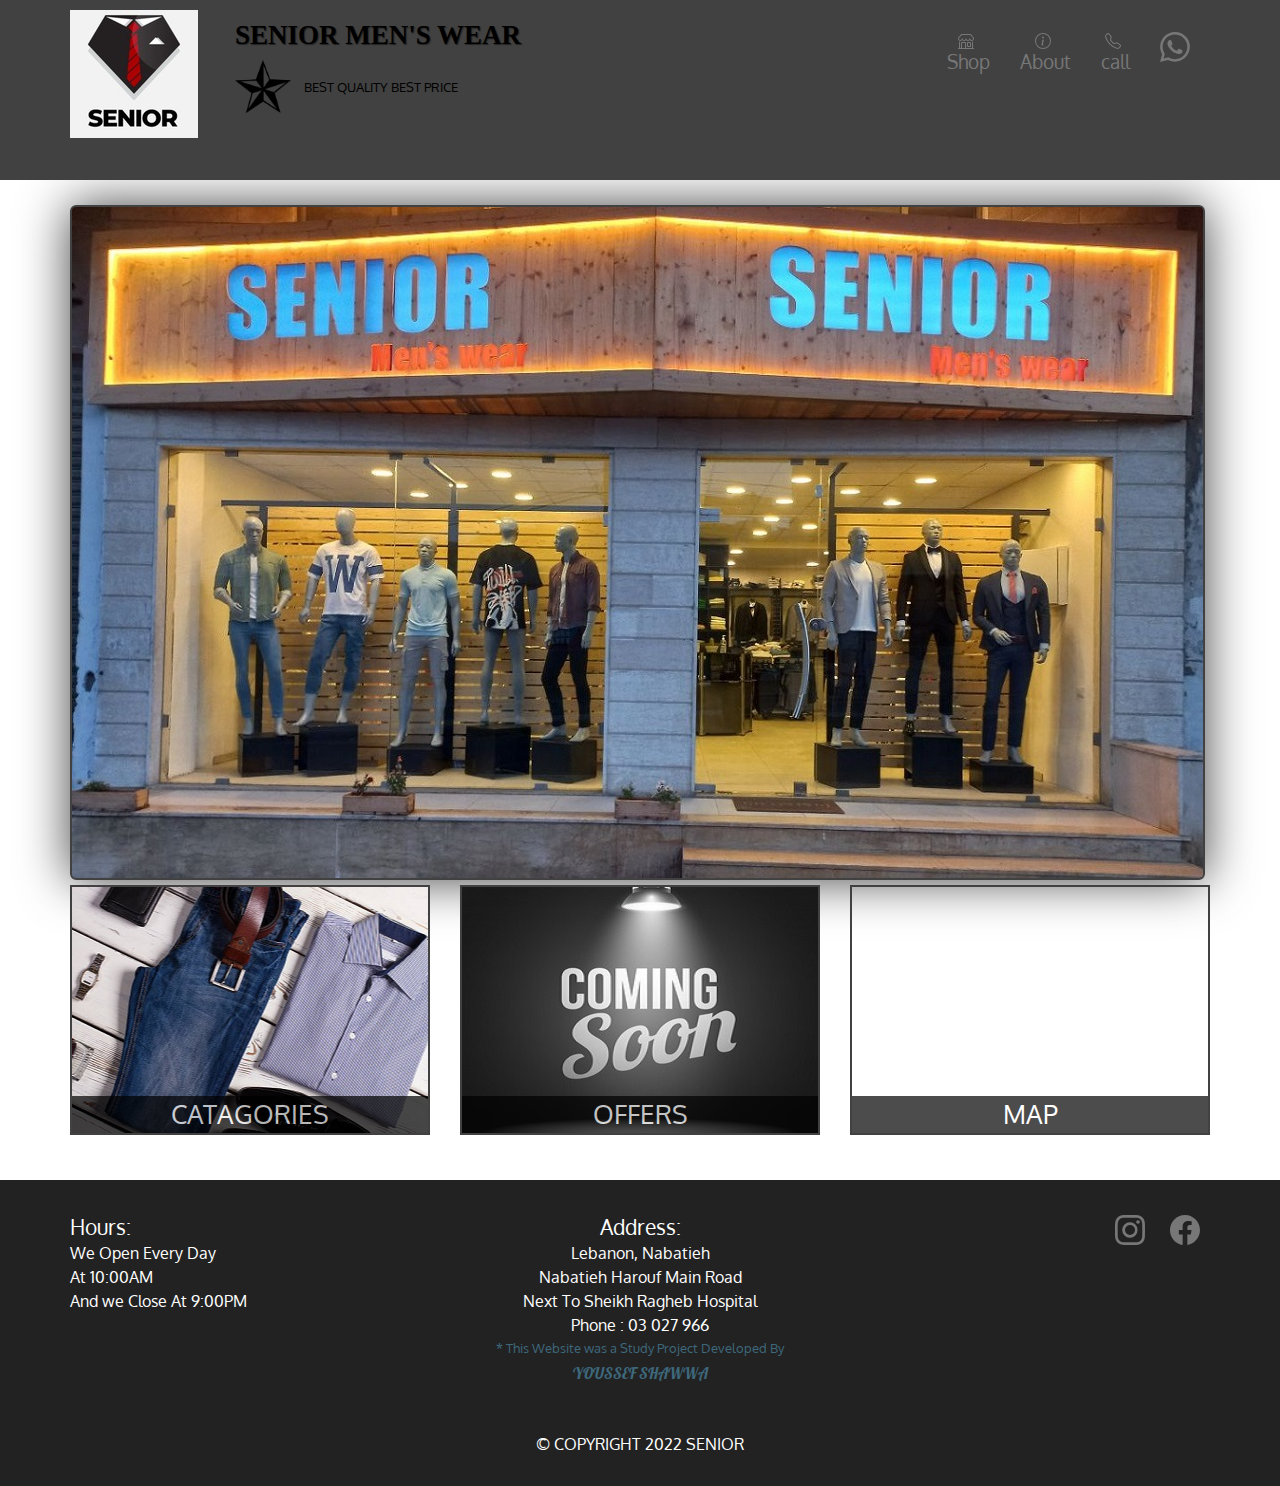
==== index.html @ cc4a940c "first and final commit" ====
<!DOCTYPE html>
<html>
    <head>
        <meta charset="utf-8">
        <meta http-equiv="X-UA-Compatible" content="IE=edge">
        <meta name="viewport" content="width=device-width, initial-scale=1">
        <title>SENIOR Men's Wear</title>
        <link rel="icon" href="/Images/icon.png">
        <link rel="stylesheet" href="CSS/bootstrap.min.css">
        <link rel="stylesheet" href="CSS/style.css">
        <link rel="preconnect" href="https://fonts.googleapis.com">
        <link rel="preconnect" href="https://fonts.gstatic.com" crossorigin>
        <link href="https://fonts.googleapis.com/css2?family=Oxygen&display=swap" rel="stylesheet">
        <link rel="preconnect" href="https://fonts.googleapis.com">
        <link rel="preconnect" href="https://fonts.gstatic.com" crossorigin>
        <link href="https://fonts.googleapis.com/css2?family=Oleo+Script+Swash+Caps:wght@400;700&display=swap" rel="stylesheet">
        <link rel="preconnect" href="https://fonts.googleapis.com">
        <link rel="preconnect" href="https://fonts.googleapis.com">
        <link rel="preconnect" href="https://fonts.gstatic.com" crossorigin>
        <link href="https://fonts.googleapis.com/css2?family=Lobster&display=swap" rel="stylesheet">
        <script src="js/jquery-2.1.4.min.js"></script>
        <script src="js/bootstrap.min.js"></script>
        <script src="/js/ajax-utils.js"></script>
        <script src="/js/Script.js"></script>
    </head>
    <body>
        <header>
            <nav id="header-nav" class="navbar navbar-default">
                <div class="container">
                   <div class="navbar-header">
                       <a onClick="document.location.reload(true)" class="pull-left visible-md visible-lg">
                           <div id="logo-img"></div>
                       </a>
                       <div class="navbar-brand">
                        <a  onClick="document.location.reload(true)" ><h1>Senior Men's Wear</h1></a>
                        <p>
                            <img id="star-image" src="Images/star.png" alt="About Senior">
                            <span>Best Quality Best Price</span>     
                        </p>

                       </div>
                       
                       <button id="navbarToggle" type="button" class="navbar-toggle collapsed" data-toggle="collapse" data-target="#collapsable-nav" aria-expanded="false">
                        <span class="sr-only">Toggle navigation</span>
                        <span class="icon-bar"></span>
                        <span class="icon-bar"></span>
                        <span class="icon-bar"></span>
                      </button>
                   </div>
                   
                <div id="collapsable-nav" class="collapse navbar-collapse">
                    
                    <ul id="nav-list" class="nav navbar-nav navbar-right">
                     <li  class="visible-xs active"  id="navHomeButton" >
                                        <a onClick="document.location.reload(true)">
                                            <svg xmlns="http://www.w3.org/2000/svg" width="16" height="16" fill="currentColor" class="bi bi-house" viewBox="0 0 16 16">
                                                <path fill-rule="evenodd" d="M2 13.5V7h1v6.5a.5.5 0 0 0 .5.5h9a.5.5 0 0 0 .5-.5V7h1v6.5a1.5 1.5 0 0 1-1.5 1.5h-9A1.5 1.5 0 0 1 2 13.5zm11-11V6l-2-2V2.5a.5.5 0 0 1 .5-.5h1a.5.5 0 0 1 .5.5z"/>
                                                <path fill-rule="evenodd" d="M7.293 1.5a1 1 0 0 1 1.414 0l6.647 6.646a.5.5 0 0 1-.708.708L8 2.207 1.354 8.854a.5.5 0 1 1-.708-.708L7.293 1.5z"/>
                                            </svg>   
                                            Home</a>
                                    </li>
                                <li id="navMenuButton" class="">
                                    <a id ="shop2" onclick="$sn.loadMenuCategories()">
                                        <svg xmlns="http://www.w3.org/2000/svg" width="16" height="16" fill="currentColor" class="bi bi-shop" viewBox="0 0 16 16">
                                            <path d="M2.97 1.35A1 1 0 0 1 3.73 1h8.54a1 1 0 0 1 .76.35l2.609 3.044A1.5 1.5 0 0 1 16 5.37v.255a2.375 2.375 0 0 1-4.25 1.458A2.371 2.371 0 0 1 9.875 8 2.37 2.37 0 0 1 8 7.083 2.37 2.37 0 0 1 6.125 8a2.37 2.37 0 0 1-1.875-.917A2.375 2.375 0 0 1 0 5.625V5.37a1.5 1.5 0 0 1 .361-.976l2.61-3.045zm1.78 4.275a1.375 1.375 0 0 0 2.75 0 .5.5 0 0 1 1 0 1.375 1.375 0 0 0 2.75 0 .5.5 0 0 1 1 0 1.375 1.375 0 1 0 2.75 0V5.37a.5.5 0 0 0-.12-.325L12.27 2H3.73L1.12 5.045A.5.5 0 0 0 1 5.37v.255a1.375 1.375 0 0 0 2.75 0 .5.5 0 0 1 1 0zM1.5 8.5A.5.5 0 0 1 2 9v6h1v-5a1 1 0 0 1 1-1h3a1 1 0 0 1 1 1v5h6V9a.5.5 0 0 1 1 0v6h.5a.5.5 0 0 1 0 1H.5a.5.5 0 0 1 0-1H1V9a.5.5 0 0 1 .5-.5zM4 15h3v-5H4v5zm5-5a1 1 0 0 1 1-1h2a1 1 0 0 1 1 1v3a1 1 0 0 1-1 1h-2a1 1 0 0 1-1-1v-3zm3 0h-2v3h2v-3z"/>
                                        </svg>
                                    <br class="hidden-xs">Shop</a>
                                </li>
                                <li id="about">
                                    <a onclick="$sn.loadaboutHtml()">
                                        <svg xmlns="http://www.w3.org/2000/svg" width="16" height="16" fill="currentColor" class="bi bi-info-circle" viewBox="0 0 16 16">
                                            <path d="M8 15A7 7 0 1 1 8 1a7 7 0 0 1 0 14zm0 1A8 8 0 1 0 8 0a8 8 0 0 0 0 16z"/>
                                            <path d="m8.93 6.588-2.29.287-.082.38.45.083c.294.07.352.176.288.469l-.738 3.468c-.194.897.105 1.319.808 1.319.545 0 1.178-.252 1.465-.598l.088-.416c-.2.176-.492.246-.686.246-.275 0-.375-.193-.304-.533L8.93 6.588zM9 4.5a1 1 0 1 1-2 0 1 1 0 0 1 2 0z"/>
                                        </svg>
                                        <br class="hidden-xs">About</a>
                                </li> 
                                    <li id="phone" class="hidden-xs">
                                        <a href="tel:03 027 966" target="_blank">
                                            <svg xmlns="http://www.w3.org/2000/svg" width="16" height="16" fill="currentColor" class="bi bi-telephone" viewBox="0 0 16 16">
                                                <path d="M3.654 1.328a.678.678 0 0 0-1.015-.063L1.605 2.3c-.483.484-.661 1.169-.45 1.77a17.568 17.568 0 0 0 4.168 6.608 17.569 17.569 0 0 0 6.608 4.168c.601.211 1.286.033 1.77-.45l1.034-1.034a.678.678 0 0 0-.063-1.015l-2.307-1.794a.678.678 0 0 0-.58-.122l-2.19.547a1.745 1.745 0 0 1-1.657-.459L5.482 8.062a1.745 1.745 0 0 1-.46-1.657l.548-2.19a.678.678 0 0 0-.122-.58L3.654 1.328zM1.884.511a1.745 1.745 0 0 1 2.612.163L6.29 2.98c.329.423.445.974.315 1.494l-.547 2.19a.678.678 0 0 0 .178.643l2.457 2.457a.678.678 0 0 0 .644.178l2.189-.547a1.745 1.745 0 0 1 1.494.315l2.306 1.794c.829.645.905 1.87.163 2.611l-1.034 1.034c-.74.74-1.846 1.065-2.877.702a18.634 18.634 0 0 1-7.01-4.42 18.634 18.634 0 0 1-4.42-7.009c-.362-1.03-.037-2.137.703-2.877L1.885.511z"/>
                                              </svg>
                                        <div> call</div>
                                        </a>
                                        </li>
                                        <li id="whatsapp" class="hidden-xs">
                                            <a href="https://wa.me/message/EGJOT2E6U7YUH1"  target="_blank">
                                            <svg style="margin-bottom: 12px;" xmlns="http://www.w3.org/2000/svg" width="30" height="30" fill="currentColor" class="bi bi-whatsapp" viewBox="0 0 16 16">
                                                <path d="M13.601 2.326A7.854 7.854 0 0 0 7.994 0C3.627 0 .068 3.558.064 7.926c0 1.399.366 2.76 1.057 3.965L0 16l4.204-1.102a7.933 7.933 0 0 0 3.79.965h.004c4.368 0 7.926-3.558 7.93-7.93A7.898 7.898 0 0 0 13.6 2.326zM7.994 14.521a6.573 6.573 0 0 1-3.356-.92l-.24-.144-2.494.654.666-2.433-.156-.251a6.56 6.56 0 0 1-1.007-3.505c0-3.626 2.957-6.584 6.591-6.584a6.56 6.56 0 0 1 4.66 1.931 6.557 6.557 0 0 1 1.928 4.66c-.004 3.639-2.961 6.592-6.592 6.592zm3.615-4.934c-.197-.099-1.17-.578-1.353-.646-.182-.065-.315-.099-.445.099-.133.197-.513.646-.627.775-.114.133-.232.148-.43.05-.197-.1-.836-.308-1.592-.985-.59-.525-.985-1.175-1.103-1.372-.114-.198-.011-.304.088-.403.087-.088.197-.232.296-.346.1-.114.133-.198.198-.33.065-.134.034-.248-.015-.347-.05-.099-.445-1.076-.612-1.47-.16-.389-.323-.335-.445-.34-.114-.007-.247-.007-.38-.007a.729.729 0 0 0-.529.247c-.182.198-.691.677-.691 1.654 0 .977.71 1.916.81 2.049.098.133 1.394 2.132 3.383 2.992.47.205.84.326 1.129.418.475.152.904.129 1.246.08.38-.058 1.171-.48 1.338-.943.164-.464.164-.86.114-.943-.049-.084-.182-.133-.38-.232z"/>
                                            </svg>
                                            </a>
                                            </li>
                     </ul>
                     
                     
                     </div>
                     
                </div>
           
            </nav>
       
        </header>
        <div class="container">
        <div id="call-btn" class="visible-xs text-center">
            
            <a class="btn" href="tel:+9613027966" target="_blank">
                <svg xmlns="http://www.w3.org/2000/svg" width="1.5em" height="1.5em" fill="currentColor" class="bi bi-telephone" viewBox="0 0 16 16">
                    <path d="M3.654 1.328a.678.678 0 0 0-1.015-.063L1.605 2.3c-.483.484-.661 1.169-.45 1.77a17.568 17.568 0 0 0 4.168 6.608 17.569 17.569 0 0 0 6.608 4.168c.601.211 1.286.033 1.77-.45l1.034-1.034a.678.678 0 0 0-.063-1.015l-2.307-1.794a.678.678 0 0 0-.58-.122l-2.19.547a1.745 1.745 0 0 1-1.657-.459L5.482 8.062a1.745 1.745 0 0 1-.46-1.657l.548-2.19a.678.678 0 0 0-.122-.58L3.654 1.328zM1.884.511a1.745 1.745 0 0 1 2.612.163L6.29 2.98c.329.423.445.974.315 1.494l-.547 2.19a.678.678 0 0 0 .178.643l2.457 2.457a.678.678 0 0 0 .644.178l2.189-.547a1.745 1.745 0 0 1 1.494.315l2.306 1.794c.829.645.905 1.87.163 2.611l-1.034 1.034c-.74.74-1.846 1.065-2.877.702a18.634 18.634 0 0 1-7.01-4.42 18.634 18.634 0 0 1-4.42-7.009c-.362-1.03-.037-2.137.703-2.877L1.885.511z"/>
                  </svg>
            </a>
            <a class="btn" href="https://wa.me/message/EGJOT2E6U7YUH1"  target="_blank">
                <svg xmlns="http://www.w3.org/2000/svg" width="1.5em" height="1.5em" fill="currentColor" class="bi bi-whatsapp" viewBox="0 0 16 16">
                    <path d="M13.601 2.326A7.854 7.854 0 0 0 7.994 0C3.627 0 .068 3.558.064 7.926c0 1.399.366 2.76 1.057 3.965L0 16l4.204-1.102a7.933 7.933 0 0 0 3.79.965h.004c4.368 0 7.926-3.558 7.93-7.93A7.898 7.898 0 0 0 13.6 2.326zM7.994 14.521a6.573 6.573 0 0 1-3.356-.92l-.24-.144-2.494.654.666-2.433-.156-.251a6.56 6.56 0 0 1-1.007-3.505c0-3.626 2.957-6.584 6.591-6.584a6.56 6.56 0 0 1 4.66 1.931 6.557 6.557 0 0 1 1.928 4.66c-.004 3.639-2.961 6.592-6.592 6.592zm3.615-4.934c-.197-.099-1.17-.578-1.353-.646-.182-.065-.315-.099-.445.099-.133.197-.513.646-.627.775-.114.133-.232.148-.43.05-.197-.1-.836-.308-1.592-.985-.59-.525-.985-1.175-1.103-1.372-.114-.198-.011-.304.088-.403.087-.088.197-.232.296-.346.1-.114.133-.198.198-.33.065-.134.034-.248-.015-.347-.05-.099-.445-1.076-.612-1.47-.16-.389-.323-.335-.445-.34-.114-.007-.247-.007-.38-.007a.729.729 0 0 0-.529.247c-.182.198-.691.677-.691 1.654 0 .977.71 1.916.81 2.049.098.133 1.394 2.132 3.383 2.992.47.205.84.326 1.129.418.475.152.904.129 1.246.08.38-.058 1.171-.48 1.338-.943.164-.464.164-.86.114-.943-.049-.084-.182-.133-.38-.232z"/>
                  </svg>
            </a>
          </div>
        </div>
          <div class="container" id="main-content">
           
          </div>
    <footer class="panal-footer">
        <div class="container">
            <div class="row">
                <section id="hours" class="col-sm-4"><span>Hours:</span> <br> We Open Every Day<br> At 10:00AM <br>
                    And we Close At 9:00PM
                     <hr class="visible-xs">
                    </section>
                
                <section id="address" class="col-sm-4 text-center">
                    <span>Address:</span><br>
                    Lebanon, Nabatieh <br>
                    Nabatieh Harouf Main Road<br>
                    Next To Sheikh Ragheb Hospital<br>
                    Phone : 03 027 966
                   <p>* This Website was a Study Project Developed By <br><span class="text-center">youssef shawwa</span> </p>
                    <hr class="visible-xs">
                </section>
                <section id="testimonials " class="col-sm-4">
                    <p>
                        <a id="insta" href="https://www.instagram.com/senior.menswear/" target="_blank">
                            <svg xmlns="http://www.w3.org/2000/svg" width="30" height="30" fill="currentColor" class="bi bi-instagram" viewBox="0 0 16 16">
                                <path d="M8 0C5.829 0 5.556.01 4.703.048 3.85.088 3.269.222 2.76.42a3.917 3.917 0 0 0-1.417.923A3.927 3.927 0 0 0 .42 2.76C.222 3.268.087 3.85.048 4.7.01 5.555 0 5.827 0 8.001c0 2.172.01 2.444.048 3.297.04.852.174 1.433.372 1.942.205.526.478.972.923 1.417.444.445.89.719 1.416.923.51.198 1.09.333 1.942.372C5.555 15.99 5.827 16 8 16s2.444-.01 3.298-.048c.851-.04 1.434-.174 1.943-.372a3.916 3.916 0 0 0 1.416-.923c.445-.445.718-.891.923-1.417.197-.509.332-1.09.372-1.942C15.99 10.445 16 10.173 16 8s-.01-2.445-.048-3.299c-.04-.851-.175-1.433-.372-1.941a3.926 3.926 0 0 0-.923-1.417A3.911 3.911 0 0 0 13.24.42c-.51-.198-1.092-.333-1.943-.372C10.443.01 10.172 0 7.998 0h.003zm-.717 1.442h.718c2.136 0 2.389.007 3.232.046.78.035 1.204.166 1.486.275.373.145.64.319.92.599.28.28.453.546.598.92.11.281.24.705.275 1.485.039.843.047 1.096.047 3.231s-.008 2.389-.047 3.232c-.035.78-.166 1.203-.275 1.485a2.47 2.47 0 0 1-.599.919c-.28.28-.546.453-.92.598-.28.11-.704.24-1.485.276-.843.038-1.096.047-3.232.047s-2.39-.009-3.233-.047c-.78-.036-1.203-.166-1.485-.276a2.478 2.478 0 0 1-.92-.598 2.48 2.48 0 0 1-.6-.92c-.109-.281-.24-.705-.275-1.485-.038-.843-.046-1.096-.046-3.233 0-2.136.008-2.388.046-3.231.036-.78.166-1.204.276-1.486.145-.373.319-.64.599-.92.28-.28.546-.453.92-.598.282-.11.705-.24 1.485-.276.738-.034 1.024-.044 2.515-.045v.002zm4.988 1.328a.96.96 0 1 0 0 1.92.96.96 0 0 0 0-1.92zm-4.27 1.122a4.109 4.109 0 1 0 0 8.217 4.109 4.109 0 0 0 0-8.217zm0 1.441a2.667 2.667 0 1 1 0 5.334 2.667 2.667 0 0 1 0-5.334z"/>
                              </svg>
                        </a>
                        <a id="facebook" href="https://www.facebook.com/Senior-110667618188208" target="_blank">
                            <svg xmlns="http://www.w3.org/2000/svg" width="30" height="30" fill="currentColor" class="bi bi-facebook" viewBox="0 0 16 16">
                                <path d="M16 8.049c0-4.446-3.582-8.05-8-8.05C3.58 0-.002 3.603-.002 8.05c0 4.017 2.926 7.347 6.75 7.951v-5.625h-2.03V8.05H6.75V6.275c0-2.017 1.195-3.131 3.022-3.131.876 0 1.791.157 1.791.157v1.98h-1.009c-.993 0-1.303.621-1.303 1.258v1.51h2.218l-.354 2.326H9.25V16c3.824-.604 6.75-3.934 6.75-7.951z"/>
                              </svg>

                        </a>
                    </p>

                </section>
            </div>
            <div class="text-center" id="copyright">&copy; Copyright 2022 senior 
                    
            </div>
        </div>

    </footer>

        
    </body>
</html>
---- CSS/style.css ----
body{
    font-size:16px;
    color: #000;
    background-color: #fff;
    font-family: 'Oxygen', sans-serif;
}
a {
    cursor: pointer;
}
/* about page */
.row p a  {
    text-decoration: none;
    color: #000;
    font-size: 1.2em;
}
.name {
    text-transform: uppercase;
    font-family: 'Lobster', cursive;
    font-size: 1.2em;
    text-decoration: none;
    color: #000;
}
.name:hover, .row p a:hover {
    color: #777;
}
.about-content {
    padding: 20px;
}
/* end about page */
/** HEADER **/
#spch-instr {
    margin-bottom: 30px;
}

#header-nav {
    background-color: #414141;
    border-radius: 0;
    border: 0;
    padding-bottom: 10px;
}
#logo-img {
    background: url('/Images/Senior.jpg') no-repeat;
    width: 150px;
    height: 150px;
    margin: 10px 15px 10px 0px;
    
}
#star-image {
    width: 12%;
    height: auto;
    margin: 0px 10px 0px 0px;
}

.navbar-brand {
    padding-top: 25px;
  }

  .navbar-brand h1 { 
    font-family: 'Lora', serif;
    color: #000000;
    font-size: 1.5em;
    text-transform: uppercase;
    font-weight: bold;
    text-shadow: 1px 1px 1px #222;
    margin-top: 0;
    margin-bottom: 0;
    line-height: .75;
  }
.navbar-brand a:hover, .navbar-brand a:focus {
    text-decoration: none;
    color: #000;
}
#insta, #facebook {
    text-decoration: none;
    color: #777;
    margin: 10px;
}
#insta:hover, #facebook:hover {
    color: #e7e7e7;

}
.navbar-brand p{
    color: #000;
    text-transform: uppercase;
    font-size: .7em;
    margin-top:15px;
}
.navbar-brand p span {
    vertical-align: middle;
}

#navbarToggle {
    margin-top: 15px;
}
#nav-list{

    margin-top: 10px;
    margin-bottom: 10px;
    text-align: center;
    background-color: #414141;
}

#nav-list li a{
    border-radius: 50px;
}
#nav-list li {
    margin-top: 7px;
}

#nav-list li a:hover {
    background-color: #e7e7e7;
}
#nav-list li a span {
    font-size: 1.8em;
}
#nav-list {
    font-size: 1.2em;
}

#nav-list li a svg {
    margin-right: 5px;
    font-size: 1em;
}

#phone a {
    text-align: center;
    padding-bottom: 0;
}
#phone div {
    color: #777;
    text-align: center;

}
.navbar-header button.navbar-toggle, .navbar-header .icon-bar {
    border: 1px solid #fff;
    border-radius: 20px;
    
}
.navbar-header button.navbar-toggle {
    clear: both;
    margin-top: -30px;
}
.navbar-toggle {
    position: relative;
    border-radius: 20px;
    margin-top: 50px;
    margin-bottom: 0;
}
/* END HEADER */
/* FOOTER */
.panal-footer section:nth-child(3) {
    margin-bottom: 0;
    text-align: right;
}
.panal-footer {
    color: #fff;
    margin-top: 30px;
    padding-top: 35px;
    padding-bottom: 30px;
    background-color: #222;
    border-top: 0;
}
.panal-footer div.row {
    margin-bottom: 35px;
}
#hours, #address {
    line-height:1.5em;
}

#hours > span, #address > span {
    font-size: 1.3em;
}
 #address p {
    color:#3e687c;
    font-size: .8em;
    line-height: 1.8;
}
 #testimonials {
    font-style: italic;
}
/* #testimonials p:nth-child(2) {
    margin-top: 25px;
}  */
#testimonials {
    text-align: center;
}
#copyright {
    text-transform: uppercase;
}
#address p span {
    text-transform: uppercase;
    font-family: 'Lobster', cursive;
    font-size: 1.2em;
}
/* END FOOTER */

/* home page */
.container .jumbotron {
    box-shadow: 0 0 50px #414141;
    border: 2px solid #414141;
}
#Shop, #Offers, #map {
    height: 250px;
    width: 100%;
    margin-bottom: 15px;
    position: relative;
    border: 2px solid #414141;
    overflow: hidden;
}
#Shop:hover, #Offers:hover, #map:hover {
    box-shadow: 0 1px 5px 1px #414141;
    
}
#Shop {
    background: url('/Images/categories.jpg') no-repeat;
    background-position: center;
}
#Offers {
    background: url('/Images/ofr/ofr.jpg') no-repeat;
    background-position: center;
}
#Shop span, #Offers span, #map span {
    position: absolute;
    bottom: 0;
    right: 0;
    width: 100%;
    text-align: center;
    font-size: 1.6em;
    text-transform: uppercase;
    background-color: #000;
    color:#fff;
    opacity: .7;
}
/* .item-tile:hover {
    box-shadow: 0 1px 5px 1px #414141;
    
} */
/* END HOME PAGE */
/* MENU CATEGORIES PAGE */
.category-tile {
    position: relative;
    border: 2px solid #3f0c1f;
    overflow: hidden;
    width: 200px;
    height: 200px;
    margin: 0 auto 15px auto;
}
.category-tile span {
    position: absolute;
    bottom: 0;
    right: 0;
    width: 100%;
    text-align: center;
    font-size: 1.2em;
    text-transform: uppercase;
    background-color: #000;
    color: #fff;
    opacity: .6;
}
.category-tile:hover {
    box-shadow: 0 1px 5px 1px #414141;
}
#menu-categories {
    margin-bottom: 20px;
}
#categories-notes {
    margin: 0 0 30px 0;
}
/* END MENU CATEGORIES PAGE */
/* SINGLE CATEGORY PAGE */
.sco {
    text-transform: uppercase;
}

.item-tile {
    margin-bottom: 25px;
}
.item-tile hr {
    width: 80%;
}
.item-tile .item-price {
    font-size: 1.1em;
    text-align: center;
    /* margin-top: -15px;*/
}
.item-tile .item-price span{
    font-size: .6em;
}
.item-photo {
    position: relative;
    border: 2px solid #414141;
    overflow: hidden;
    padding: 0;
    margin-left: auto;
    max-width: 300px;
}
.item-photo div {
    position: absolute;
    bottom: 0;
    right: 0;
    width: 50%;
    background-color: #414141;
    text-align: center;
    color: #fff;
}
.item-description {
    padding-right: 30px;
}
h3.item-title {
    margin: 0 0 10px 0;
}
.item-details {
    font-size: 1em;
    font-style: italic;
    padding-right: 25px;

}
.item-photo img {
    width: 100%;
}
/* END SINGLE CATEGORY PAGE */
/* end home page */
/********** Large devices only **********/
@media (min-width: 1200px){
    .container .jumbotron {
        background: url('/Images/main.jpg') no-repeat;
        height: 675px;
        margin: 5px 5px 5px 0;
    }
   
}
/********** Medium devices only **********/
@media (min-width: 992px) and (max-width: 1199px) {
      /* Header */
     
      #logo-img {
        background: url('/Images/Senior100.jpg') no-repeat;
        width: 100px;
         height: 100px;
      }
      #star-image {
        height: 30px;
        width: auto;
    }
    .navbar-brand p{
        text-transform: uppercase;
        font-size: .8em;
        margin: 8px 0px 0px 0px;
    }
      /* End Header */
        /* Home Page */
    .container .jumbotron {
        background: url('/Images/992.jpg') no-repeat;
        height: 558px;
        
    }
      /* End Home Page */
}
/********** Small devices only **********/
@media (min-width: 768px) and (max-width: 991px) {
    
   
    .navbar-brand {
        padding-top: 10px;
        height: 50px;
    }
    #header-nav {
        height: 120px;
    }
    .navbar-brand h1{
        padding-top: 10px;
        font-size: 3.9vw;
        padding-bottom: 0;
    }
    .navbar-brand p{
        text-transform: uppercase;
        font-size: .9em;
        margin: 8px 0px 0px 0px;
    }
    #star-image {
        height: 25px;
        width: auto;
    }
      /* End Header */
      /* Home Page */
    .container .jumbotron  {
        background: url('/Images/768.jpg') no-repeat;
        height: 432px;
          /* End Home Page */
        
    }
}
/********** Extra small devices only **********/
@media (max-width: 767px){
  /* Header */
    #star-image {
        height: 30px;
        width: auto;
    }
    .navbar-brand p{
        text-transform: uppercase;
        font-size: 1em;
        margin: 16px 0px 0px 0px;
    }
    .navbar-brand h1{
        margin: 0;
        padding-top: 2px;
        font-size: 5vw;
        padding-bottom: 0;
    }
    #header-nav {
        min-height: 120px;
    }
    #collapsable-nav {
        padding: none;
        border: 5px solid #414141;
    
    }
     /* End Header */
     /* Home Page */
     #call-btn {
         border-radius: 50px;
        background-color: #414141;
        padding: 10px;
     }
    #call-btn > a:hover {
        background-color: #e7e7e7;
        color: #000000;
    }
    #call-btn > a:focus {
        background-color: #e7e7e7;
        color: #000000;
    }

    #call-btn > a {
        
    font-size: 1.5em;
    display: inline-block;
    margin: 0 20px;
    padding: 10px;
    border: 2px solid #414141;
    border-radius: 50px;
    color: #e7e7e7;
  }

  .container .jumbotron {
      margin-top: 30px;
      padding: 0;

  } /* Single Iteme */
  #Shop, #Offers {
      width: 360px;
      margin: 0 auto 15px;
  }
  .panal-footer section {
      margin-bottom: 30px;
      text-align: center;
  }
  .panal-footer section:nth-child(3) {
      margin-bottom: 0;
      text-align: center;
  }
  .panal-footer section hr {
      width: 80px;
  }
  .item-photo {
      margin-right: auto;
  }
  .item-tile .item-price {
      text-align: center;
  }
  .item-description {
      text-align: center;
  }
  .item-details {
      padding: 0;
  }
  .item-description {
      padding: 0 15px 0 15px;
  }
  h3.item-title {
    margin: 10px 0 10px 0;
}
}
@media (max-width: 479px) {
    .navbar-brand h1 {
        padding-top: 5px;
        font-size: 6vw;
    }
    #Shop, #Offers {
        width: 280px;
        margin: 0 auto 15px;
    }
    .col-xxs-12 {
        position: relative;
        min-height: 1px;
        padding-right: 15px;
        padding-left: 15px;
        width: 100%;
        float: left;

    }

      /* Header */
      #star-image {
        height: 30px;
        width: auto;
    }
    .navbar-brand p{
        text-transform: uppercase;
        font-size: 1em;
        margin: 16px 0px 0px 0px;
    }
    .navbar-brand h1{
        margin: 0;
        padding-top: 2px;
        font-size: 5vw;
        padding-bottom: 0;
    }
    #header-nav {
        min-height: 120px;
    }
    #collapsable-nav {
        padding: none;
        border: 5px solid #414141;
    
    }
     /* End Header */
     /* Home Page */
     #call-btn {
         border-radius: 50px;
        background-color: #414141;
        padding: 10px;
     }
    #call-btn > a:hover {
        background-color: #e7e7e7;
        color: #000000;
    }
    #call-btn > a:focus {
        background-color: #e7e7e7;
        color: #000000;
    }

    #call-btn > a {
        
    font-size: 1.5em;
    display: inline-block;
    margin: 0 20px;
    padding: 10px;
    border: 2px solid #414141;
    border-radius: 50px;
    color: #e7e7e7;
  }

  .container .jumbotron {
      margin-top: 30px;
      padding: 0;

  } /* Single Iteme */
  #Shop, #Offers {
      width: 360px;
      margin: 0 auto 15px;
  }
  .panal-footer section {
      margin-bottom: 30px;
      text-align: center;
  }
  .panal-footer section:nth-child(3) {
      margin-bottom: 0;
      text-align: center;
  }
  .panal-footer section hr {
      width: 80px;
  }
  .item-photo {
      margin-right: auto;
  }
  .item-tile .item-price {
      text-align: center;
  }
  .item-description {
      text-align: center;
  }
  .item-details {
      padding: 0;
  }
  .item-description {
      padding: 0 15px 0 15px;
  }
  h3.item-title {
    margin: 10px 0 10px 0;
}
}
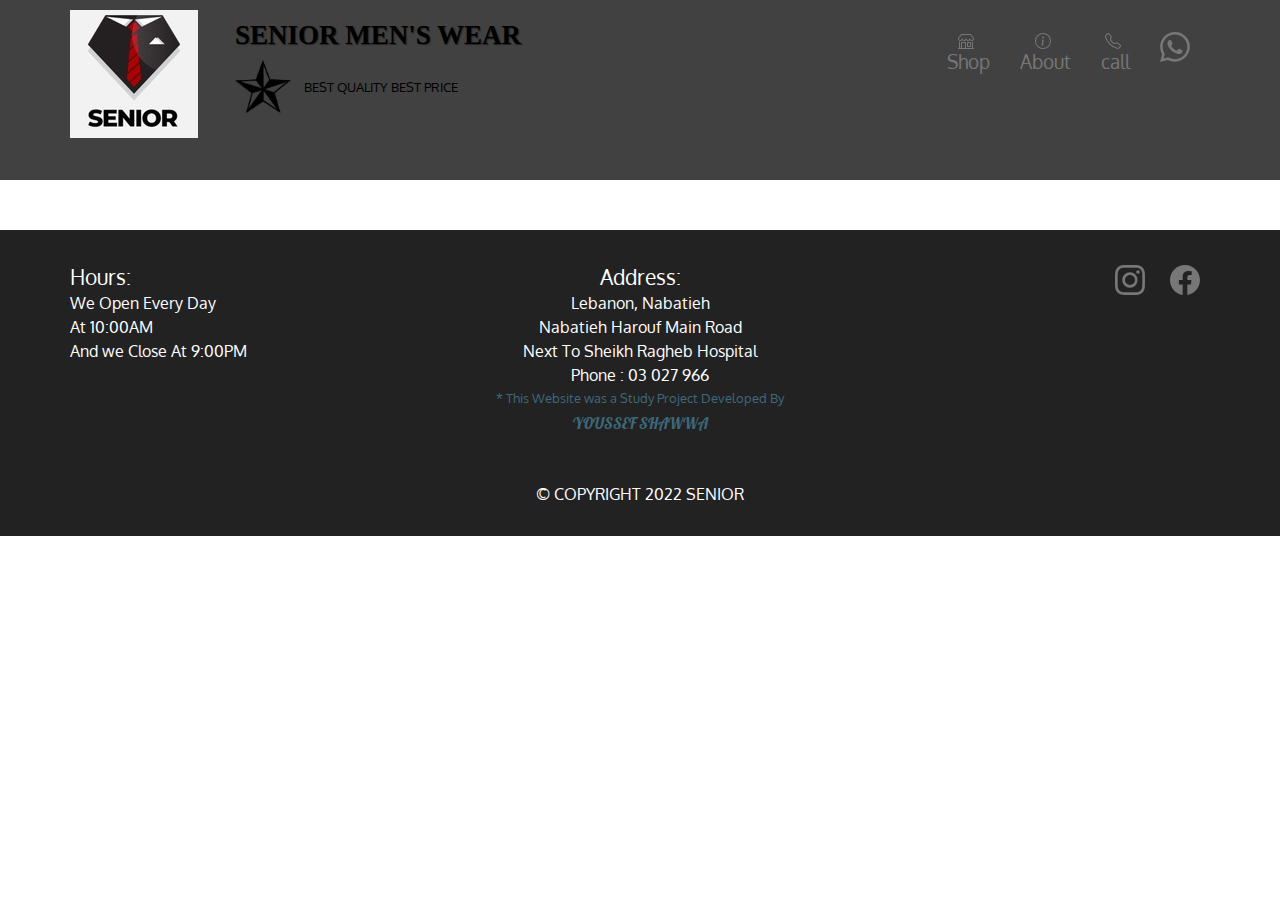
==== commit 7ad02744: "try to solve the same problem before" ====
--- a/index.html
+++ b/index.html
@@ -18,10 +18,10 @@
         <link rel="preconnect" href="https://fonts.googleapis.com">
         <link rel="preconnect" href="https://fonts.gstatic.com" crossorigin>
         <link href="https://fonts.googleapis.com/css2?family=Lobster&display=swap" rel="stylesheet">
-        <script src="js/jquery-2.1.4.min.js"></script>
-        <script src="js/bootstrap.min.js"></script>
-        <script src="/js/ajax-utils.js"></script>
-        <script src="/js/Script.js"></script>
+        <script src="/senior-main/js/jquery-2.1.4.min.js"></script>
+        <script src="/senior-main/js/bootstrap.min.js"></script>
+        <script src="/senior-main/js/ajax-utils.js"></script>
+        <script src="/senior-main/js/Script.js"></script>
     </head>
     <body>
         <header>
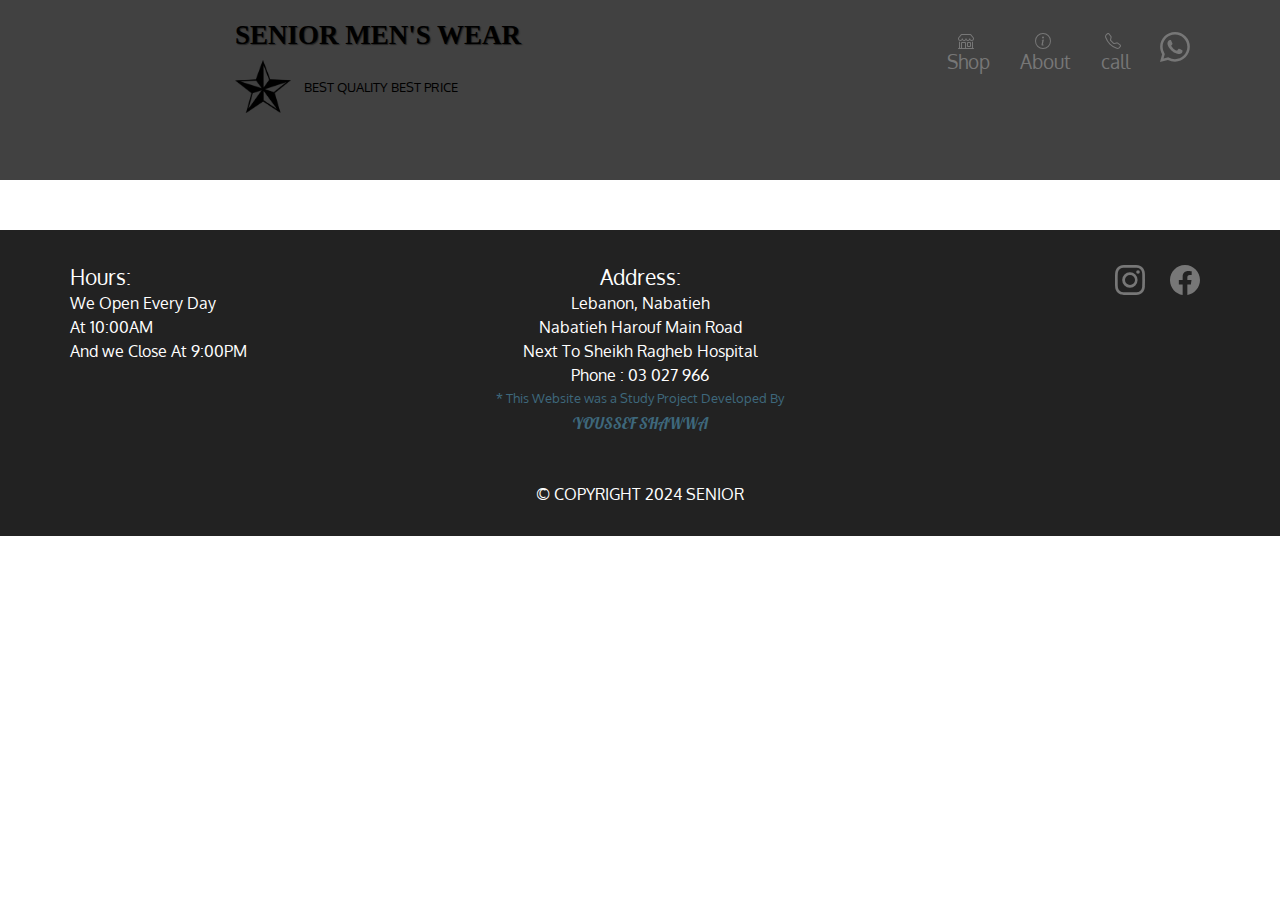
==== commit 2f0aef42: "the problem is solved I am trying to do something else" ====
--- a/index.html
+++ b/index.html
@@ -151,7 +151,7 @@
 
                 </section>
             </div>
-            <div class="text-center" id="copyright">&copy; Copyright 2022 senior 
+            <div class="text-center" id="copyright">&copy; Copyright 2024 senior 
                     
             </div>
         </div>
--- a/CSS/style.css
+++ b/CSS/style.css
@@ -39,7 +39,7 @@
     padding-bottom: 10px;
 }
 #logo-img {
-    background: url('/Images/Senior.jpg') no-repeat;
+    background: url('/senior-main/Images/Senior.jpg') no-repeat;
     width: 150px;
     height: 150px;
     margin: 10px 15px 10px 0px;
@@ -212,11 +212,11 @@
     
 }
 #Shop {
-    background: url('/Images/categories.jpg') no-repeat;
+    background: url('/senior-main/Images/categories.jpg') no-repeat;
     background-position: center;
 }
 #Offers {
-    background: url('/Images/ofr/ofr.jpg') no-repeat;
+    background: url('/senior-main/Images/ofr/ofr.jpg') no-repeat;
     background-position: center;
 }
 #Shop span, #Offers span, #map span {
@@ -323,7 +323,7 @@
 /********** Large devices only **********/
 @media (min-width: 1200px){
     .container .jumbotron {
-        background: url('/Images/main.jpg') no-repeat;
+        background: url('/senior-main/Images/main.jpg') no-repeat;
         height: 675px;
         margin: 5px 5px 5px 0;
     }
@@ -334,7 +334,7 @@
       /* Header */
      
       #logo-img {
-        background: url('/Images/Senior100.jpg') no-repeat;
+        background: url('/senior-main/Images/Senior100.jpg') no-repeat;
         width: 100px;
          height: 100px;
       }
@@ -350,7 +350,7 @@
       /* End Header */
         /* Home Page */
     .container .jumbotron {
-        background: url('/Images/992.jpg') no-repeat;
+        background: url('/senior-main/Images/992.jpg') no-repeat;
         height: 558px;
         
     }
@@ -384,7 +384,7 @@
       /* End Header */
       /* Home Page */
     .container .jumbotron  {
-        background: url('/Images/768.jpg') no-repeat;
+        background: url('/senior-main/Images/768.jpg') no-repeat;
         height: 432px;
           /* End Home Page */
         
